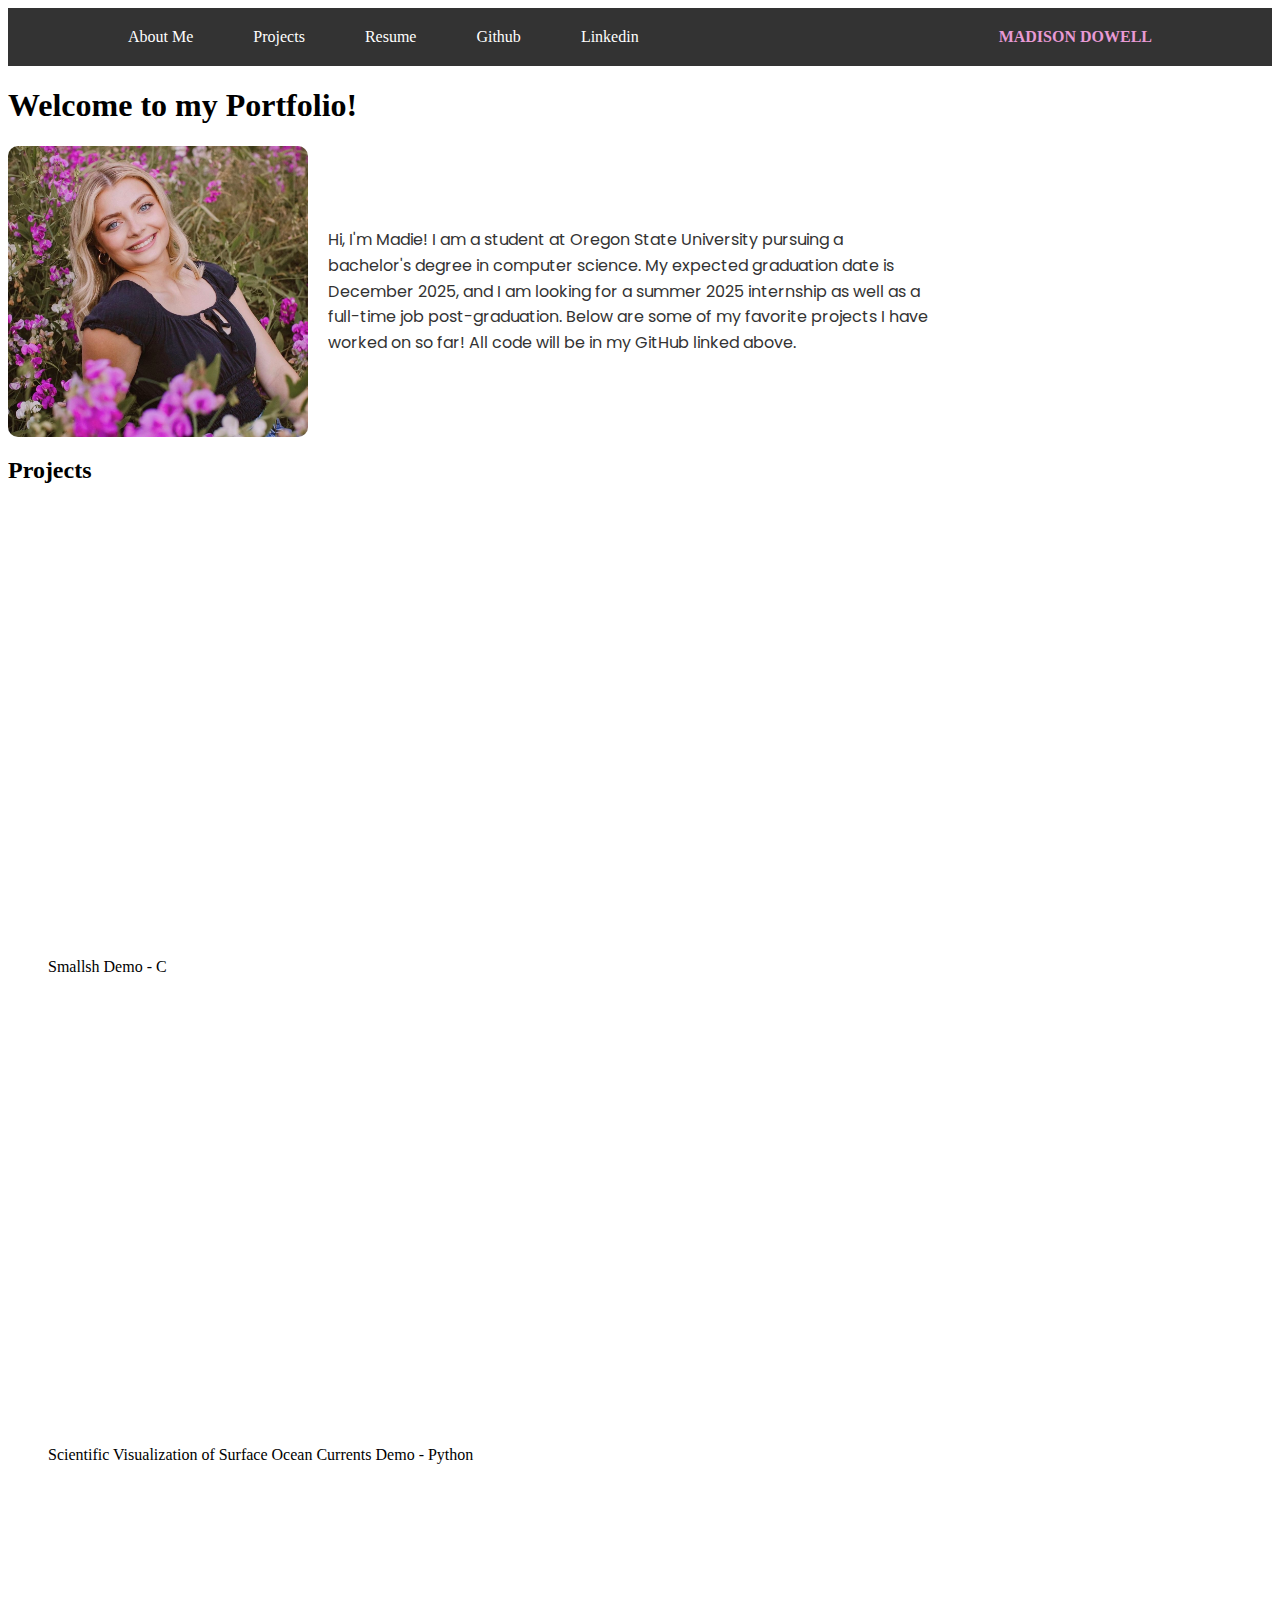
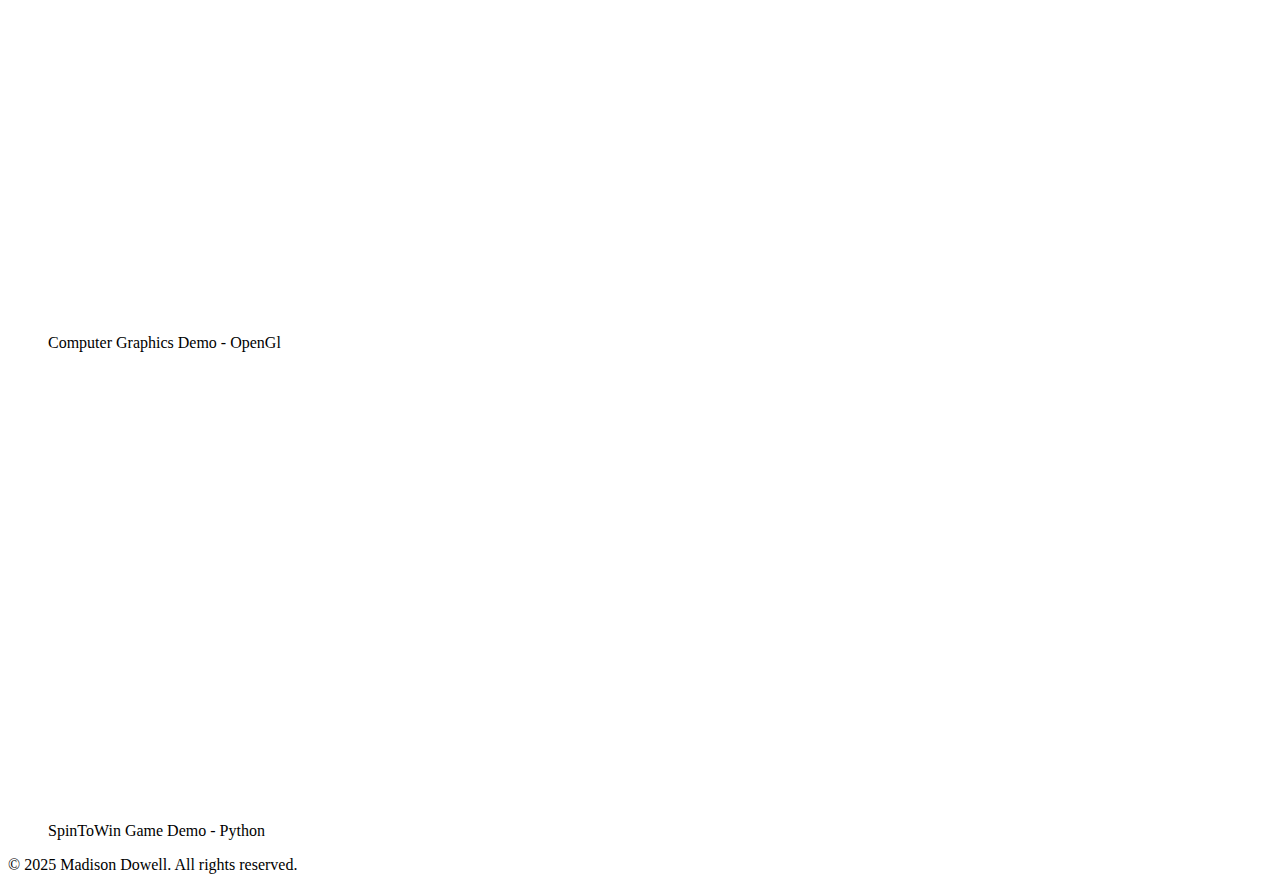
==== index.html @ a7033417 "Add files via upload" ====
<!DOCTYPE html>
<html lang="en">
<head>
    <meta charset="UTF-8">
    <meta name="viewport" content="width=device-width, initial-scale=1.0">
    <meta name="description" content="Madison Dowells Portfolio">
    <meta name="author" content="Madison Dowell">
    <title>Madison Dowell Portfolio</title>
    <link rel="stylesheet" href="style.css"> 
    <link href="https://fonts.googleapis.com/css2?family=Poppins:wght@400;600&display=swap" rel="stylesheet">
</head>
<body>
    <header>
        <nav>
            <ul>
                <li><a href="#section1">About Me</a></li>
                <li><a href="#section2">Projects</a></li>
                <li><a href="https://docs.google.com/document/d/1k80R1ZDryQ1uPp5DWjuflfTd2JU7AkvWVeHURZVj3XQ/edit?tab=t.0" target="_blank">Resume</a></li>
                <li><a href="https://github.com/madiedowell"target="_blank">Github</a></li>
                <li><a href="https://www.linkedin.com/in/madison-dowell/"target="_blank">Linkedin</a></li>
                <li><a id="name-tag">Madison Dowell</a></li>
            </ul>
        </nav>
        <h1>Welcome to my Portfolio!</h1>
    </header>

    <main>
        <section id="section1">
            <div class="content">
                <img src="ME.jpg" alt="Picture of me" style="width:300px; height:auto;">
                <p>Hi, I'm Madie! I am a student at Oregon State University pursuing a bachelor's degree in computer science. My expected graduation date is December 2025, and I am looking for a summer 2025 internship as well as a full-time job post-graduation. Below are some of my favorite projects I have worked on so far! All code will be in my GitHub linked above.</p>
            </div>
        </section>
        <section id="section2">
            <h2>Projects</h2>
            <figure>
                <iframe id="kaltura_player" 
                    src='https://cdnapisec.kaltura.com/p/391241/embedPlaykitJs/uiconf_id/44855082?iframeembed=true&amp;entry_id=1_1drm1c84&amp;config%5Bprovider%5D=%7B%22widgetId%22%3A%221_b1mzqm6t%22%7D&amp;config%5Bplayback%5D=%7B%22startTime%22%3A0%7D'  
                    style="width: 800px;height: 450px;border: 0;" 
                    allowfullscreen 
                    webkitallowfullscreen 
                    mozAllowFullScreen 
                    allow="autoplay *; fullscreen *; encrypted-media *" 
                    sandbox="allow-downloads allow-forms allow-same-origin allow-scripts allow-top-navigation allow-pointer-lock allow-popups allow-modals allow-orientation-lock allow-popups-to-escape-sandbox allow-presentation allow-top-navigation-by-user-activation" 
                    title="Smallsh demo">
                </iframe>
                <figcaption>Smallsh Demo - C</figcaption>
            </figure>
            
            <figure>
                <iframe 
                    id="kaltura_player" 
                    src="https://cdnapisec.kaltura.com/p/391241/embedPlaykitJs/uiconf_id/44855082?iframeembed=true&amp;entry_id=1_1fsmexkk&amp;config%5Bprovider%5D=%7B%22widgetId%22%3A%221_fyur47b4%22%7D&amp;config%5Bplayback%5D=%7B%22startTime%22%3A0%7D"  
                    style="width: 800px; height: 450px; border: 0;" 
                    allowfullscreen 
                    webkitallowfullscreen 
                    mozAllowFullScreen 
                    allow="autoplay *; fullscreen *; encrypted-media *" 
                    sandbox="allow-downloads allow-forms allow-same-origin allow-scripts allow-top-navigation allow-pointer-lock allow-popups allow-modals allow-orientation-lock allow-popups-to-escape-sandbox allow-presentation allow-top-navigation-by-user-activation" 
                    title="SciVis demo">
                </iframe>
                <figcaption>Scientific Visualization of Surface Ocean Currents Demo - Python</figcaption>
            </figure>
            
            <figure>
                <iframe id="kaltura_player" 
                    src='https://cdnapisec.kaltura.com/p/391241/embedPlaykitJs/uiconf_id/44855082?iframeembed=true&amp;entry_id=1_34jr0gek&amp;config%5Bprovider%5D=%7B%22widgetId%22%3A%221_mercs669%22%7D&amp;config%5Bplayback%5D=%7B%22startTime%22%3A0%7D'  
                    style="width: 800px;height: 450px;border: 0;" 
                    allowfullscreen 
                    webkitallowfullscreen 
                    mozAllowFullScreen 
                    allow="autoplay *; fullscreen *; encrypted-media *" 
                    sandbox="allow-downloads allow-forms allow-same-origin allow-scripts allow-top-navigation allow-pointer-lock allow-popups allow-modals allow-orientation-lock allow-popups-to-escape-sandbox allow-presentation allow-top-navigation-by-user-activation" 
                    title="FinalProject">
                </iframe>
                <figcaption>Computer Graphics Demo - OpenGl</figcaption>
            </figure>
            
            <figure>
                <iframe 
                    id="kaltura_player" 
                    src='https://cdnapisec.kaltura.com/p/391241/embedPlaykitJs/uiconf_id/44855082?iframeembed=true&amp;entry_id=1_skda3uj2&amp;config%5Bprovider%5D=%7B%22widgetId%22%3A%221_o0ohskq5%22%7D&amp;config%5Bplayback%5D=%7B%22startTime%22%3A0%7D'  
                    style="width: 800px;height: 450px;border: 0;" 
                    allowfullscreen 
                    webkitallowfullscreen 
                    mozAllowFullScreen 
                    allow="autoplay *; fullscreen *; encrypted-media *" 
                    sandbox="allow-downloads allow-forms allow-same-origin allow-scripts allow-top-navigation allow-pointer-lock allow-popups allow-modals allow-orientation-lock allow-popups-to-escape-sandbox allow-presentation allow-top-navigation-by-user-activation" 
                    title="Assignment12-CS361">
                </iframe>
                <figcaption>SpinToWin Game Demo - Python</figcaption>
            </figure>
        </section>
    </main>

    <footer>
        <p>&copy; 2025 Madison Dowell. All rights reserved.</p>
    </footer>

    <script src="portfolio.js"></script> <!-- Link to your external JavaScript file -->
</body>
</html>
---- style.css ----
nav {
    background-color: #333; /* Background color of the nav bar */
    padding: 10px 0; /* Add some vertical padding for better spacing */
}

nav ul {
    list-style-type: none; /* Remove default list bullets */
    margin: 0; /* Remove default margin */
    padding: 0; /* Remove default padding */
    display: flex; /* Use flexbox for horizontal alignment */
    justify-content: center; /* Center items horizontally */
}

nav ul li {
    margin: 0 15px; /* Add space between items */
}

nav ul li a {
    text-decoration: none; /* Remove underline */
    color: white; /* Text color */
    padding: 10px 15px; /* Add padding inside links */
    display: inline-block; /* Ensure clickable area includes padding */
    transition: background-color 0.3s ease; /* Smooth hover effect */
}

nav ul li a:hover {
    background-color: #575757; /* Change background on hover */
    border-radius: 5px; /* Optional: round edges */
}


#name-tag {
    color: #e89ad5;
    font-weight: bold;
    text-transform: uppercase;
    margin-left: 300px;
}

#section1 .content {
    display: flex; /* Enables flexbox layout */
    align-items: center; /* Vertically aligns the content */
    gap: 20px; /* Adds space between the image and paragraph */
}

#section1 img {
    max-width: 300px; /* Ensures the image stays within the specified width */
    height: auto; /* Maintains aspect ratio */
    border-radius: 10px; /* Optional: Adds rounded corners */
}

#section1 p {
    font-family: 'Poppins', sans-serif; /* Aesthetic font */
    font-size: 20px; /* Bigger font size */
    max-width: 600px; /* Restricts the paragraph's width */
    line-height: 1.6; /* Improves readability */
    font-size: 16px; /* Adjusts text size */
    color: #333; /* Sets a neutral text color */
}
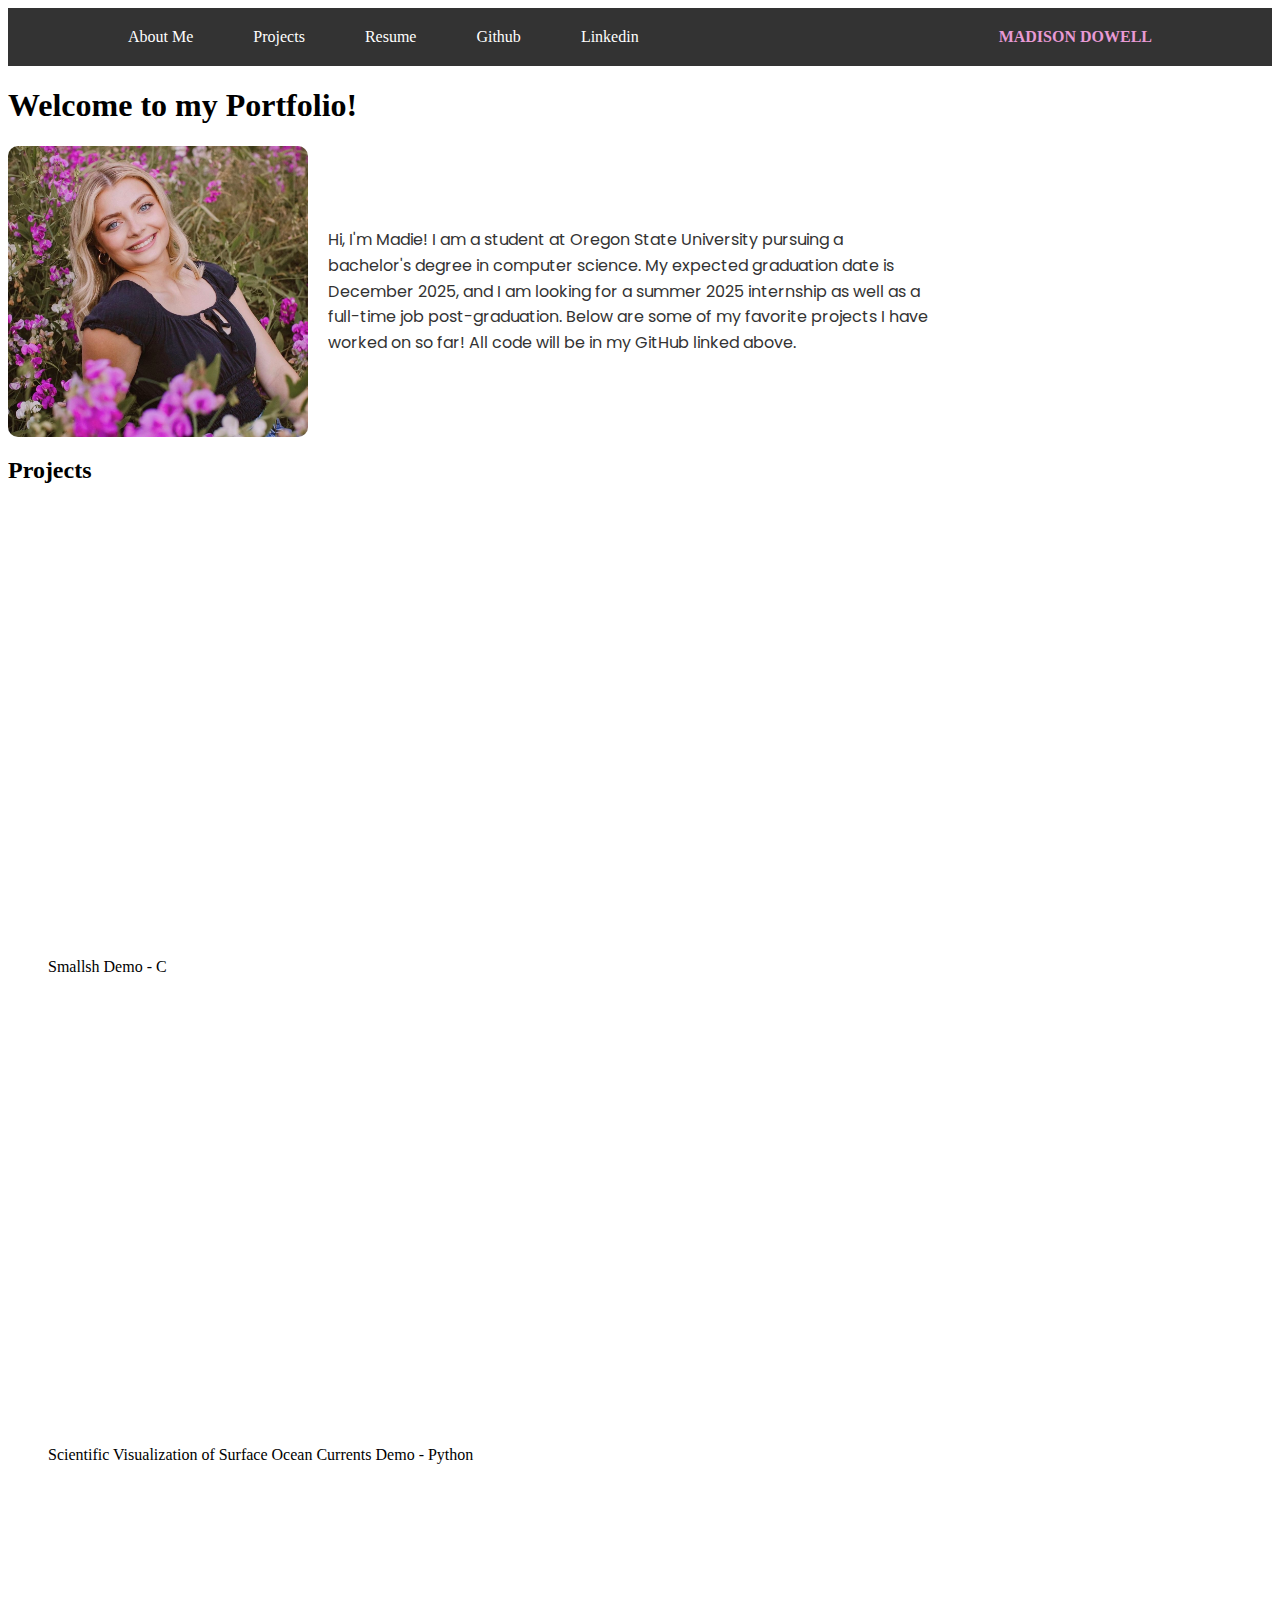
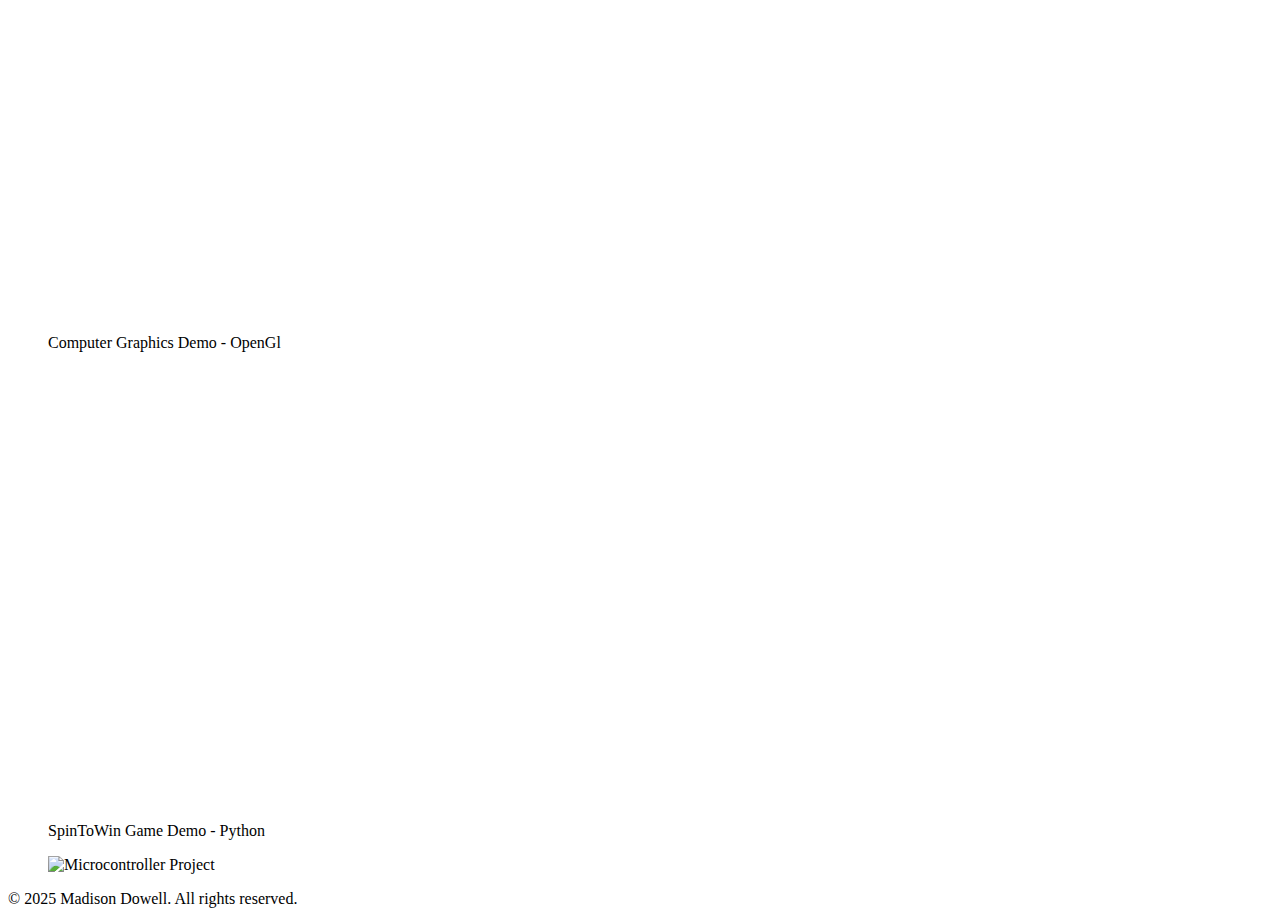
==== commit 62dbff77: "Update index.html" ====
--- a/index.html
+++ b/index.html
@@ -90,6 +90,10 @@
                 </iframe>
                 <figcaption>SpinToWin Game Demo - Python</figcaption>
             </figure>
+            <figure>
+                <img src="Description.jpg" alt="Microcontroller Project" style="width: 800px;height: 450px;border: 0;">
+
+            </figure>
         </section>
     </main>
 
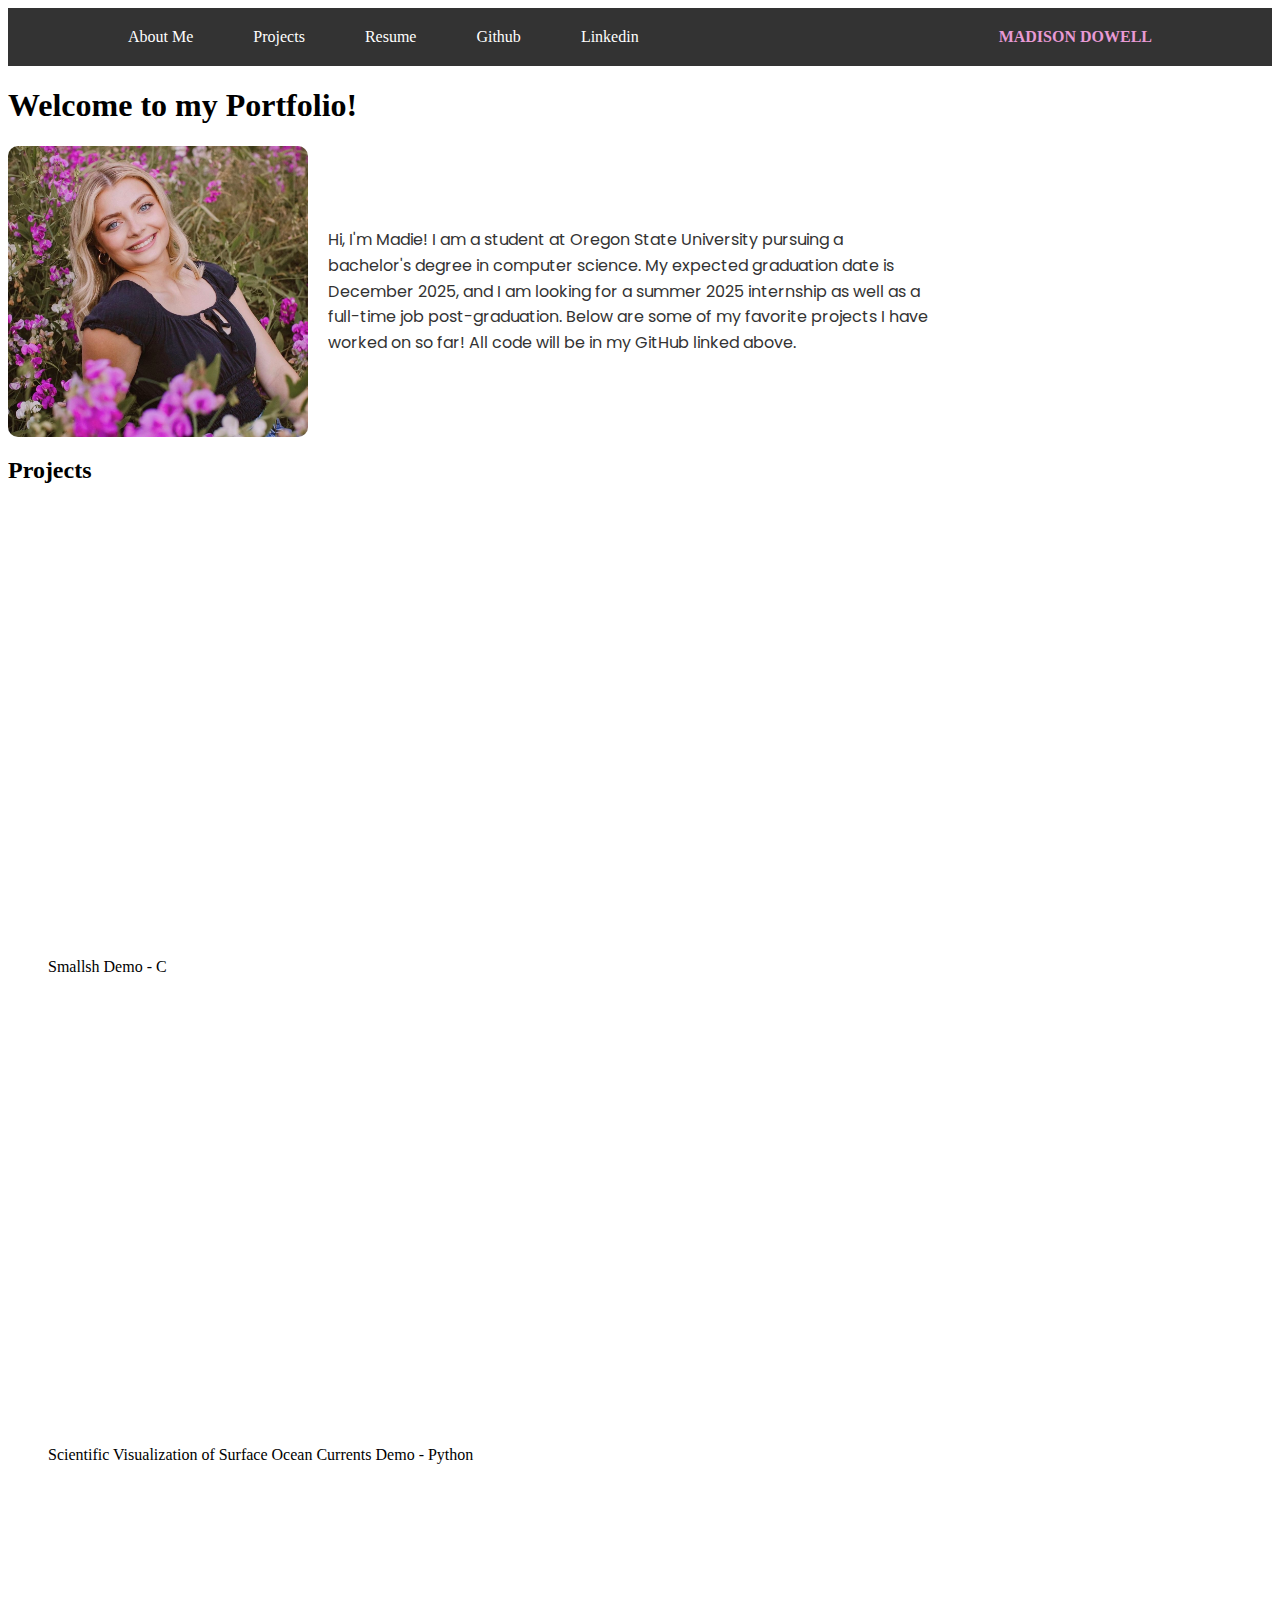
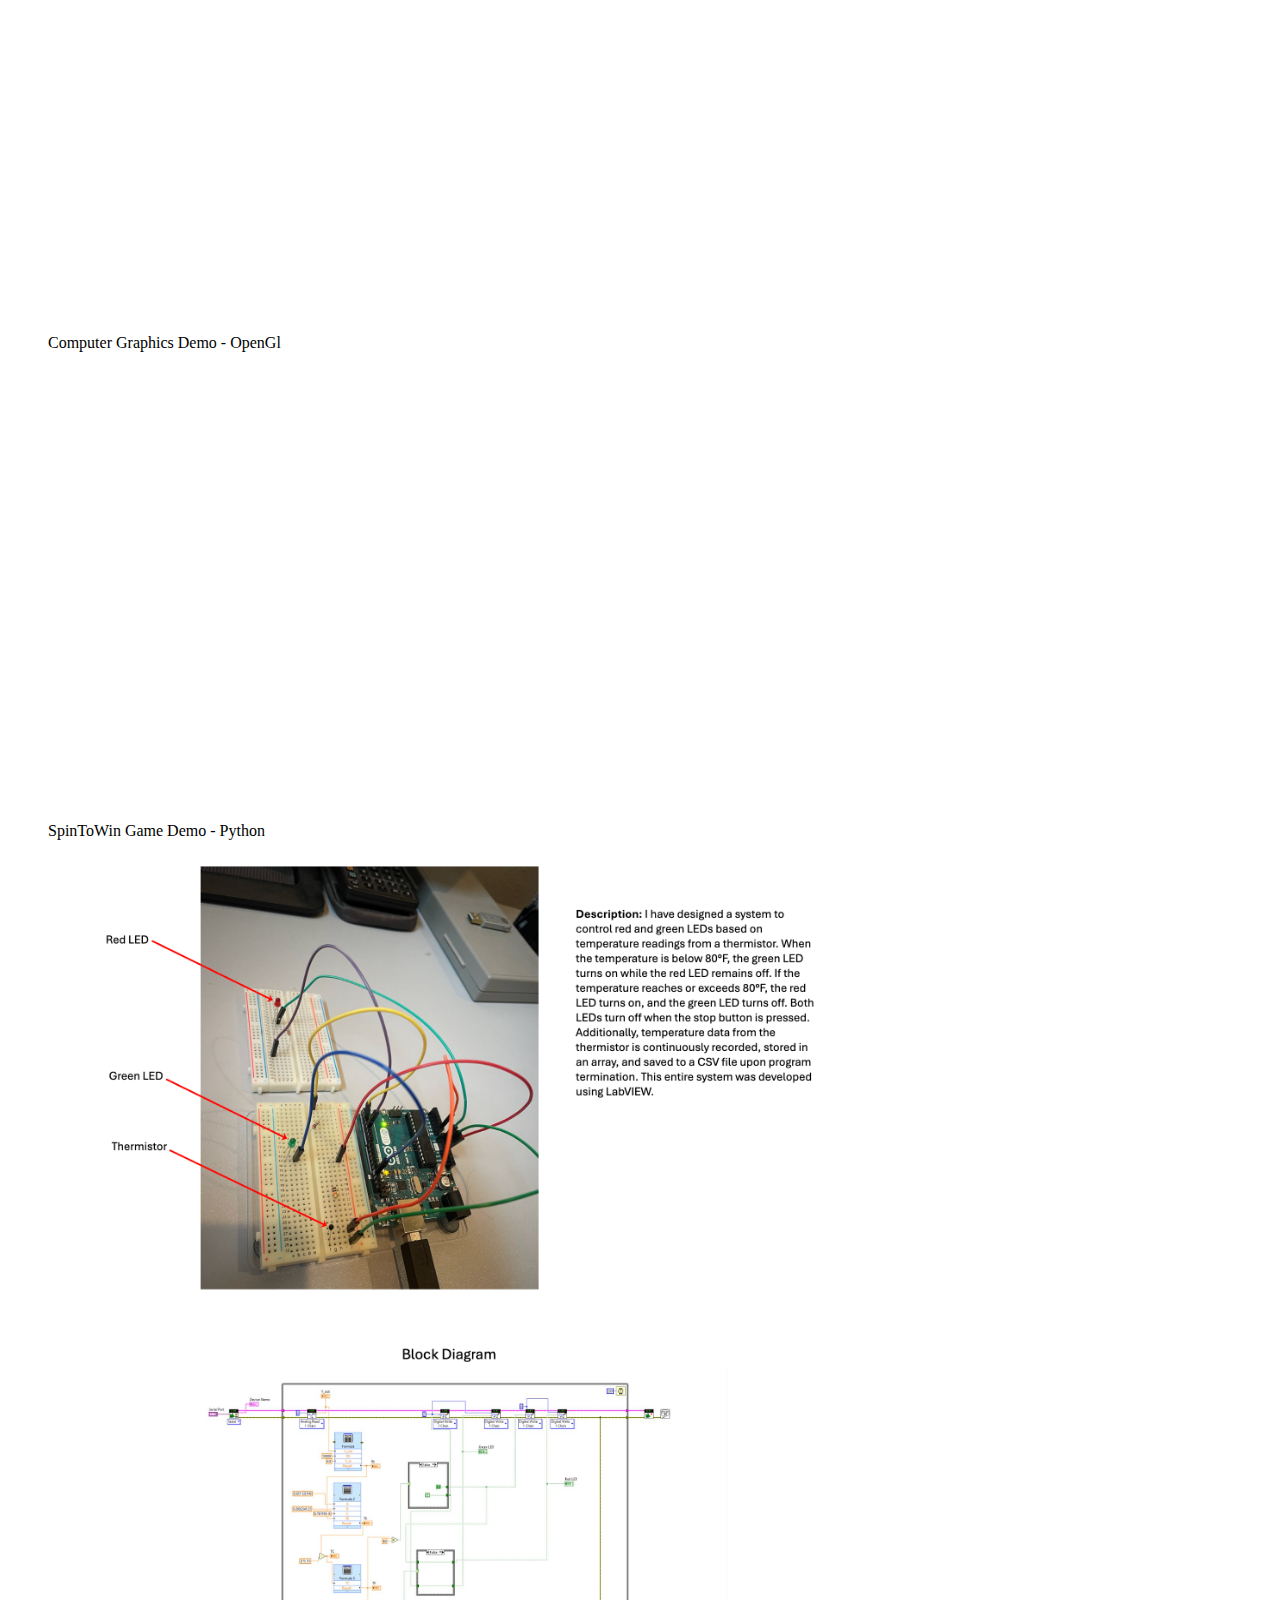
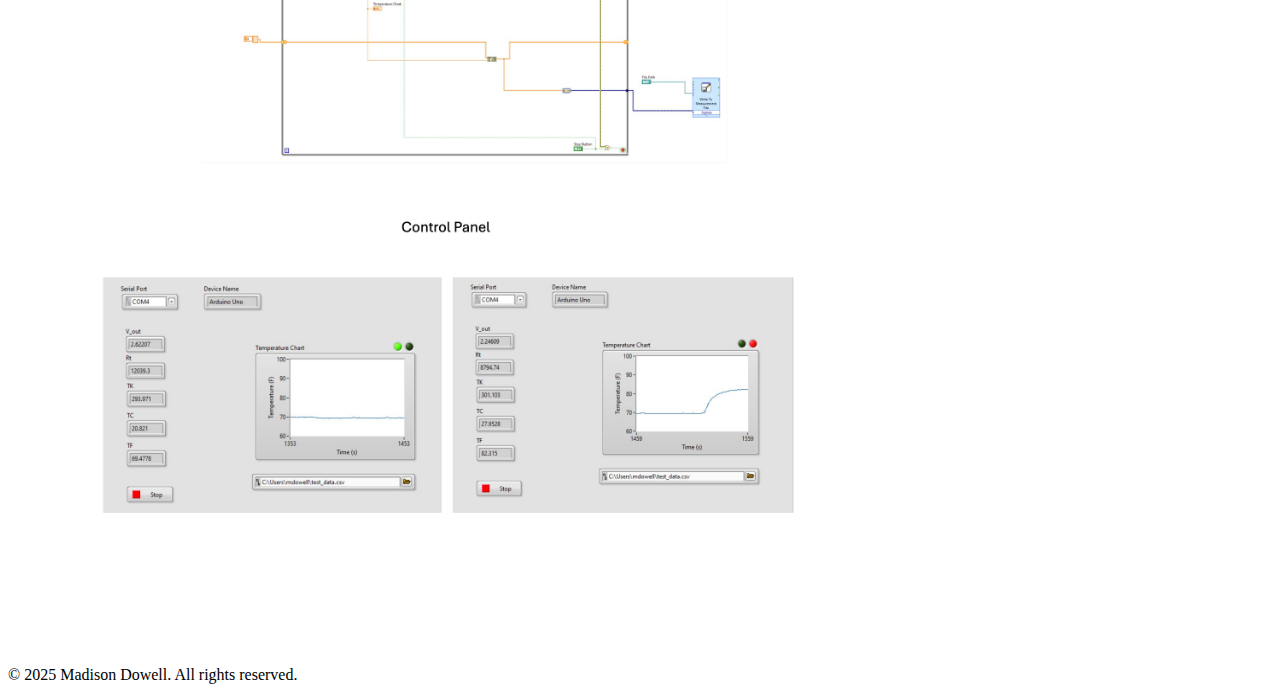
==== commit b6bf4809: "Update index.html" ====
--- a/index.html
+++ b/index.html
@@ -94,6 +94,15 @@
                 <img src="Description.jpg" alt="Microcontroller Project" style="width: 800px;height: 450px;border: 0;">
 
             </figure>
+            <figure>
+                <img src="BlockDiagram.jpg" alt="Microcontroller Project" style="width: 800px;height: 450px;border: 0;">
+        
+            </figure>
+
+            <figure>
+                <img src="ControlPanel.jpg" alt="Microcontroller Project" style="width: 800px;height: 450px;border: 0;">
+               
+            </figure>
         </section>
     </main>
 
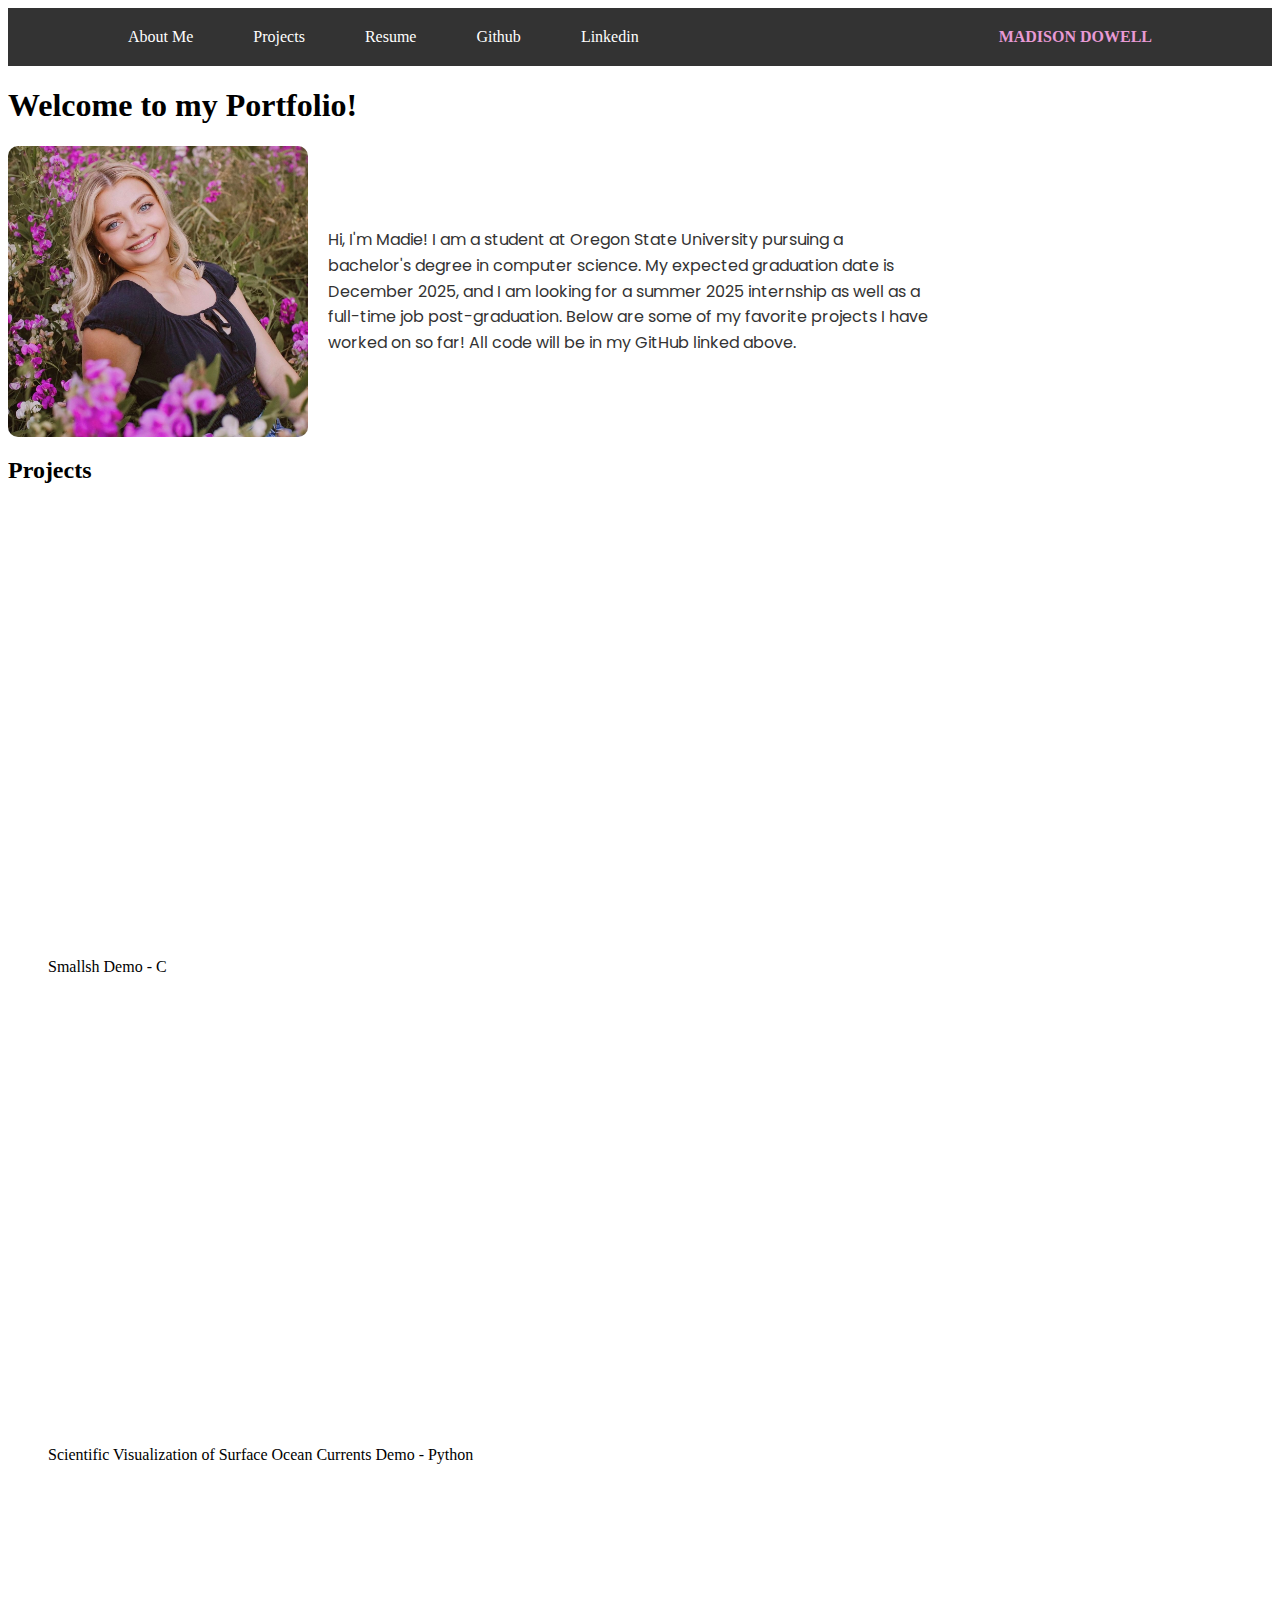
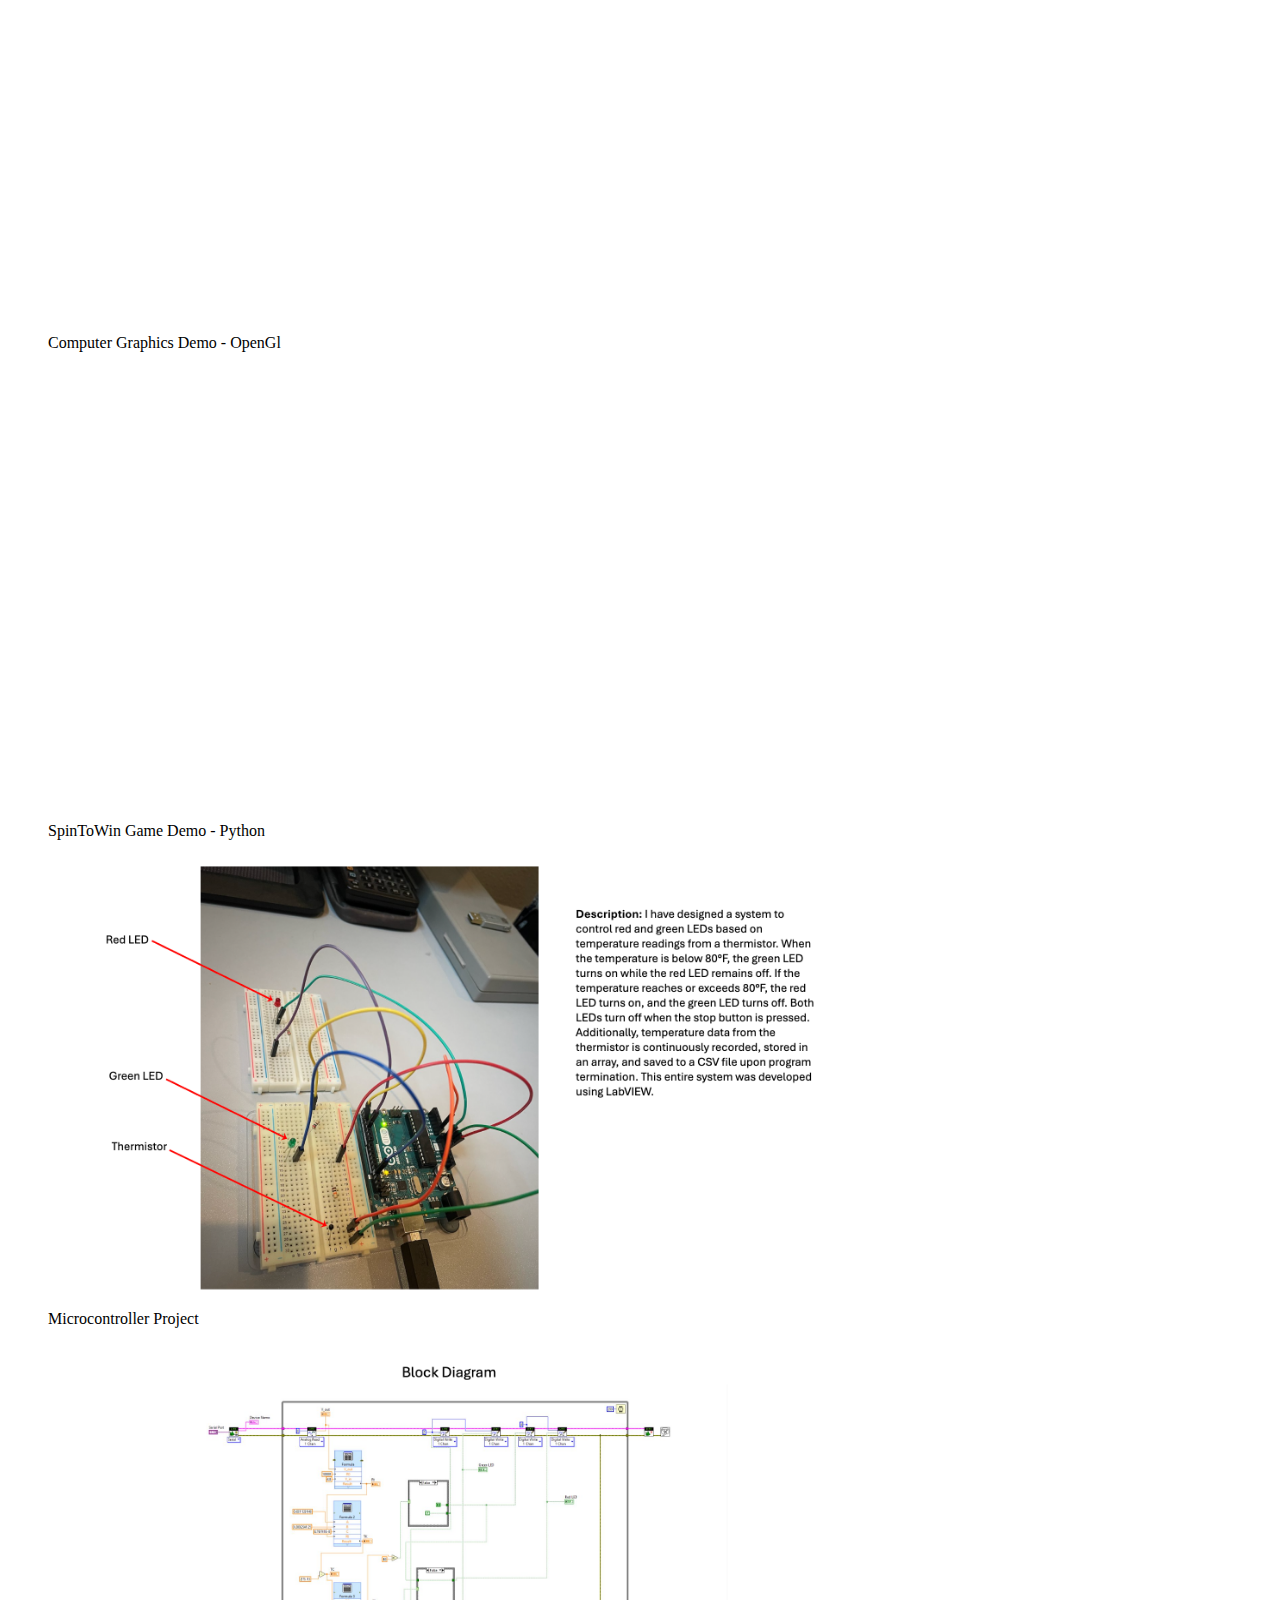
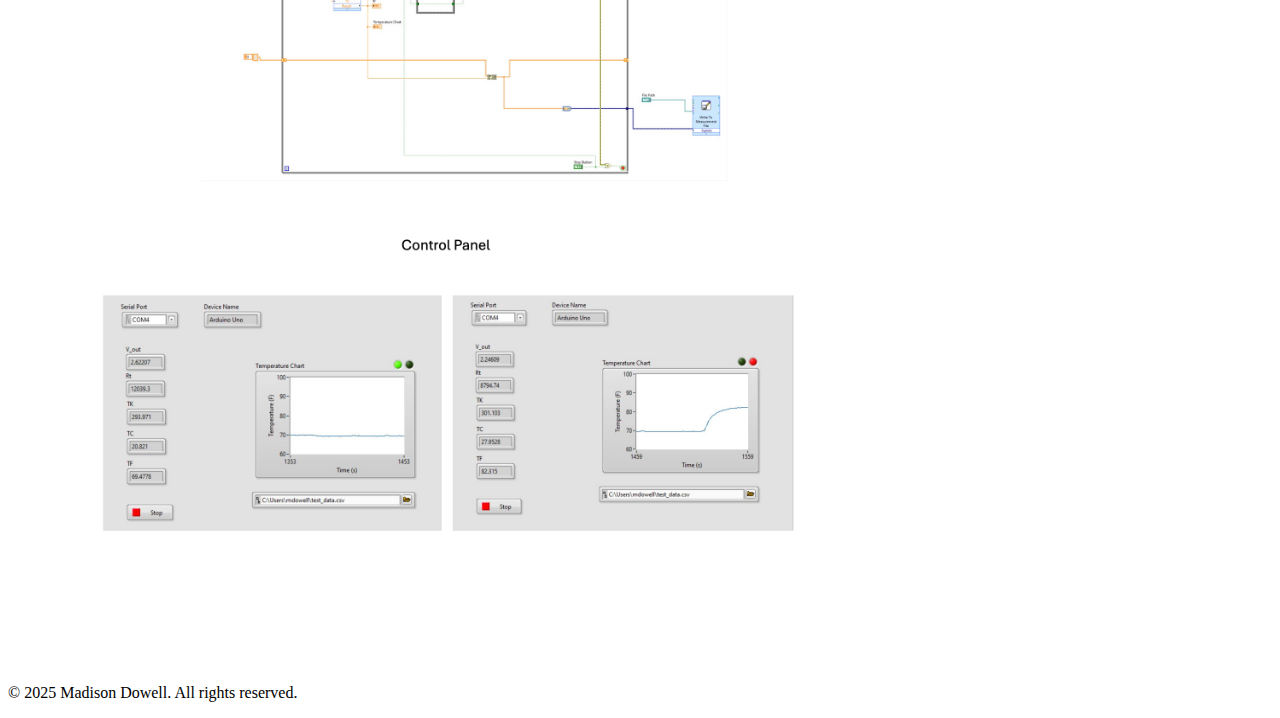
==== commit 299ec856: "Update index.html" ====
--- a/index.html
+++ b/index.html
@@ -92,6 +92,7 @@
             </figure>
             <figure>
                 <img src="Description.jpg" alt="Microcontroller Project" style="width: 800px;height: 450px;border: 0;">
+                <figcaption>Microcontroller Project</figcaption>
 
             </figure>
             <figure>
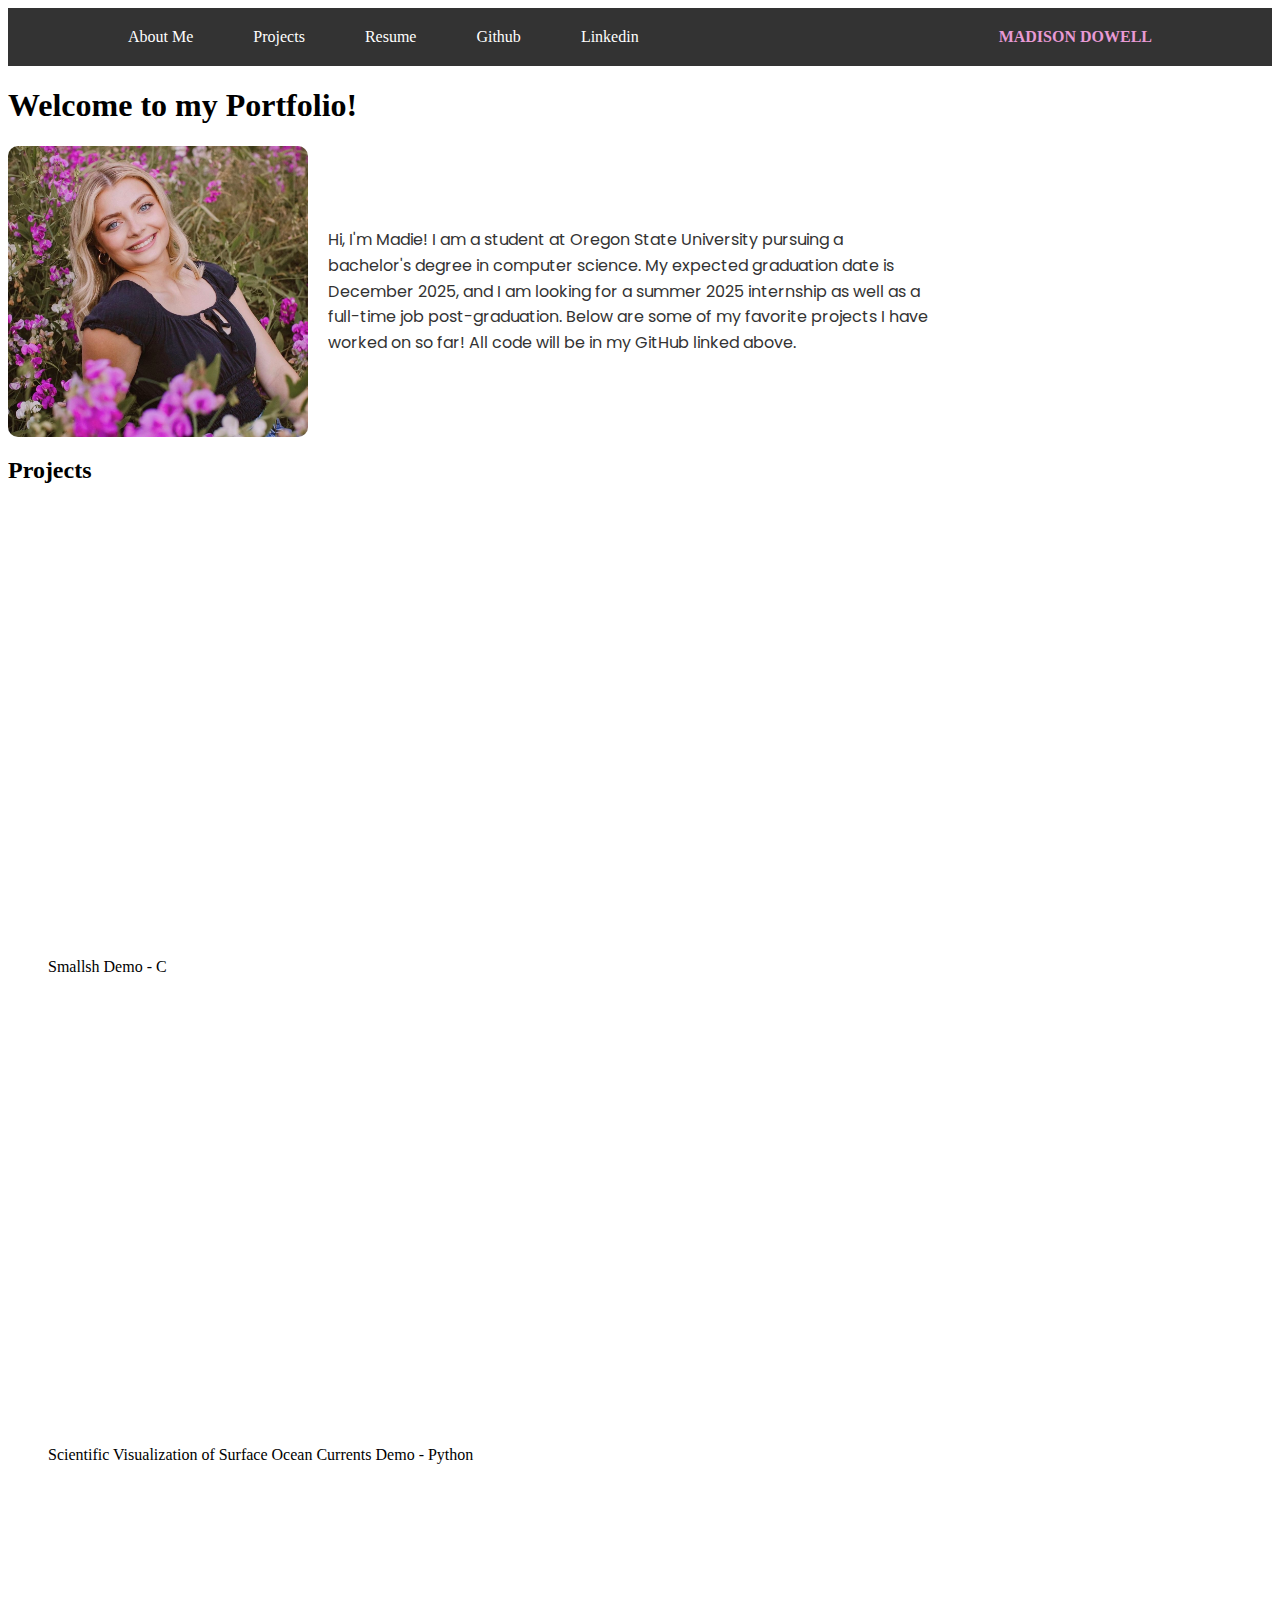
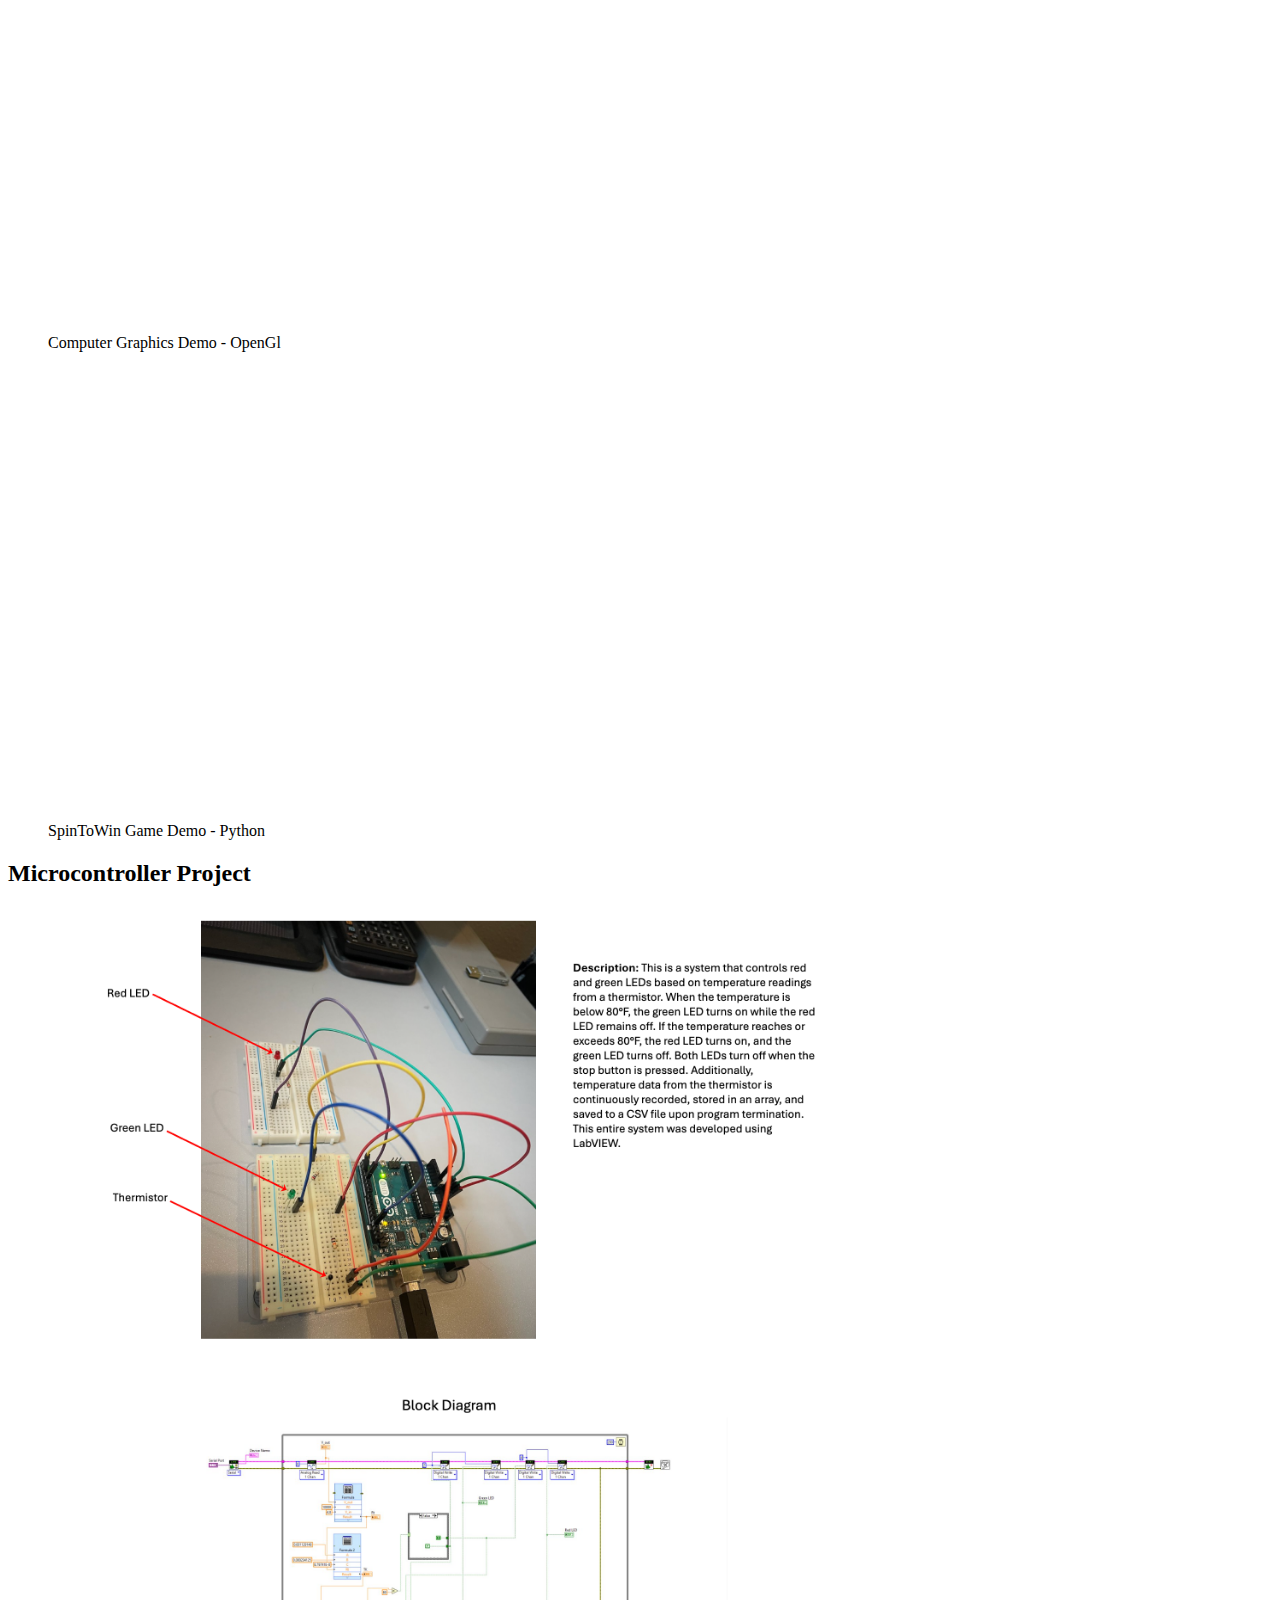
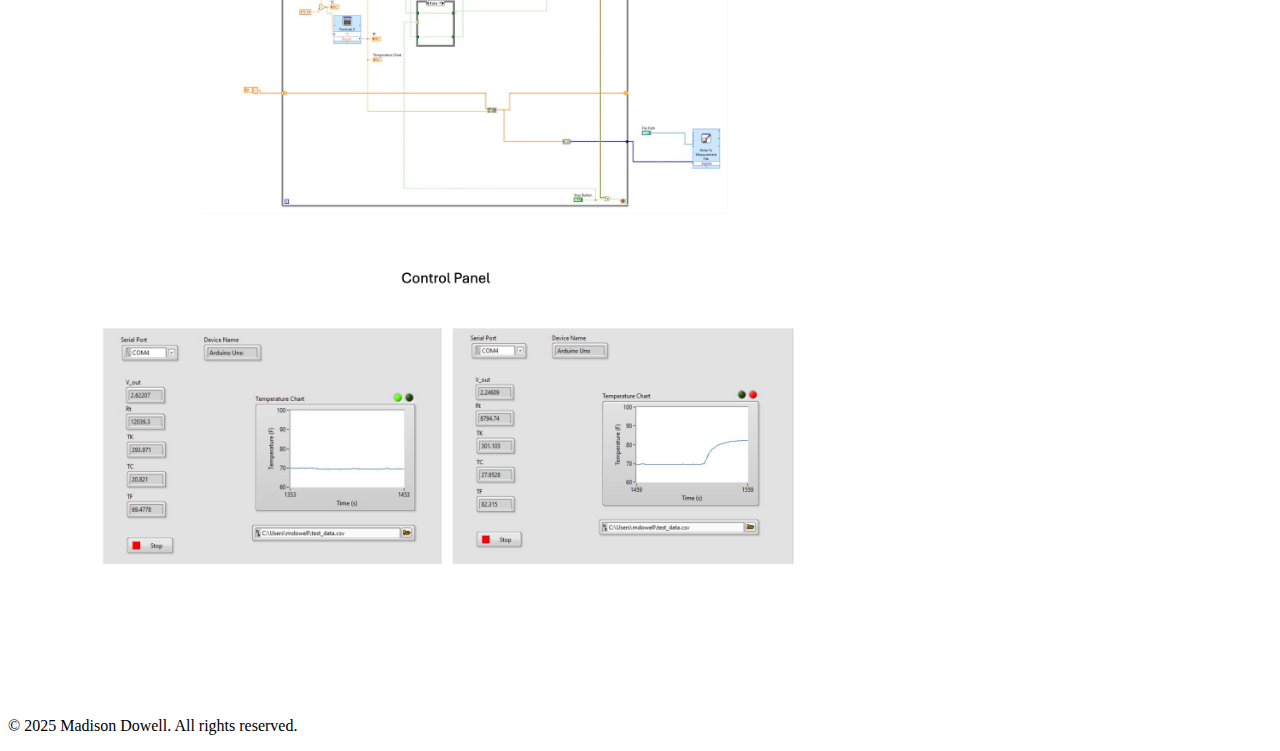
==== commit f642f5c4: "Update index.html" ====
--- a/index.html
+++ b/index.html
@@ -90,9 +90,10 @@
                 </iframe>
                 <figcaption>SpinToWin Game Demo - Python</figcaption>
             </figure>
+
+            <h2>Microcontroller Project</h2>
             <figure>
                 <img src="Description.jpg" alt="Microcontroller Project" style="width: 800px;height: 450px;border: 0;">
-                <figcaption>Microcontroller Project</figcaption>
 
             </figure>
             <figure>
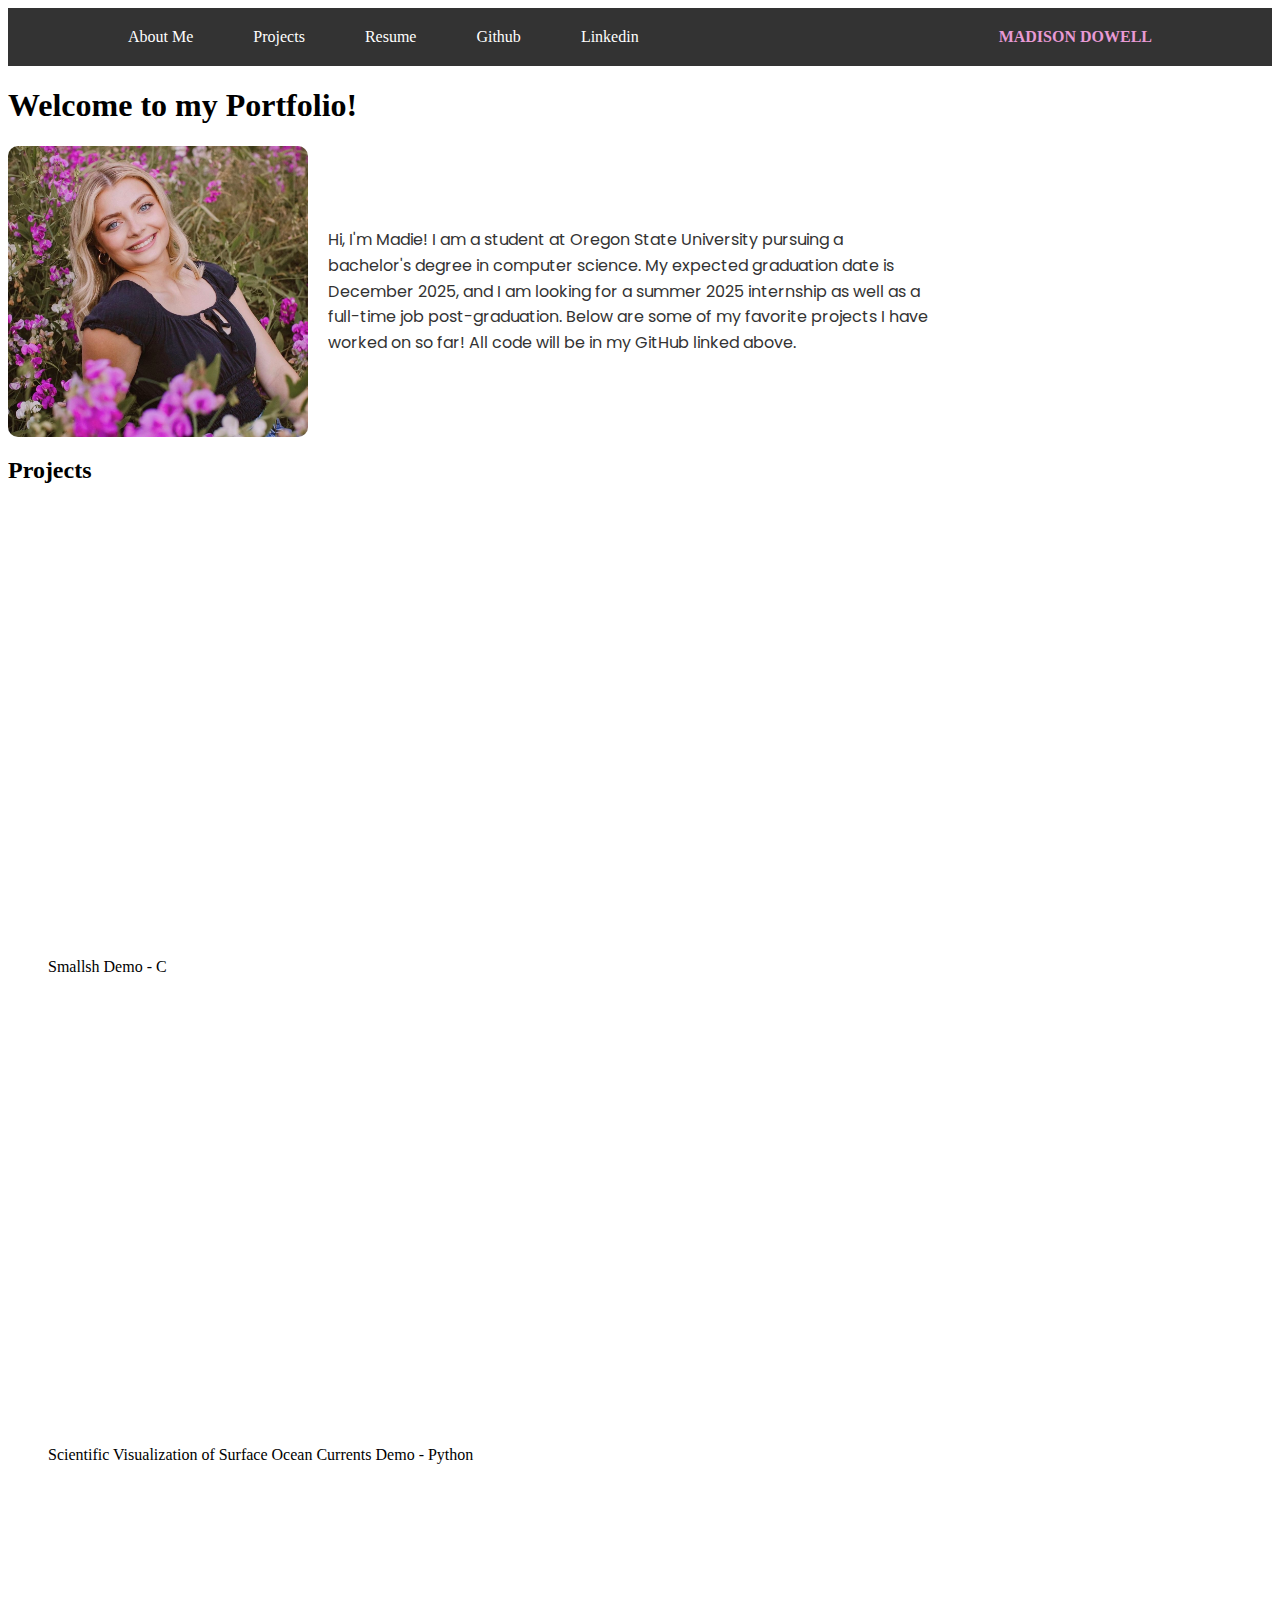
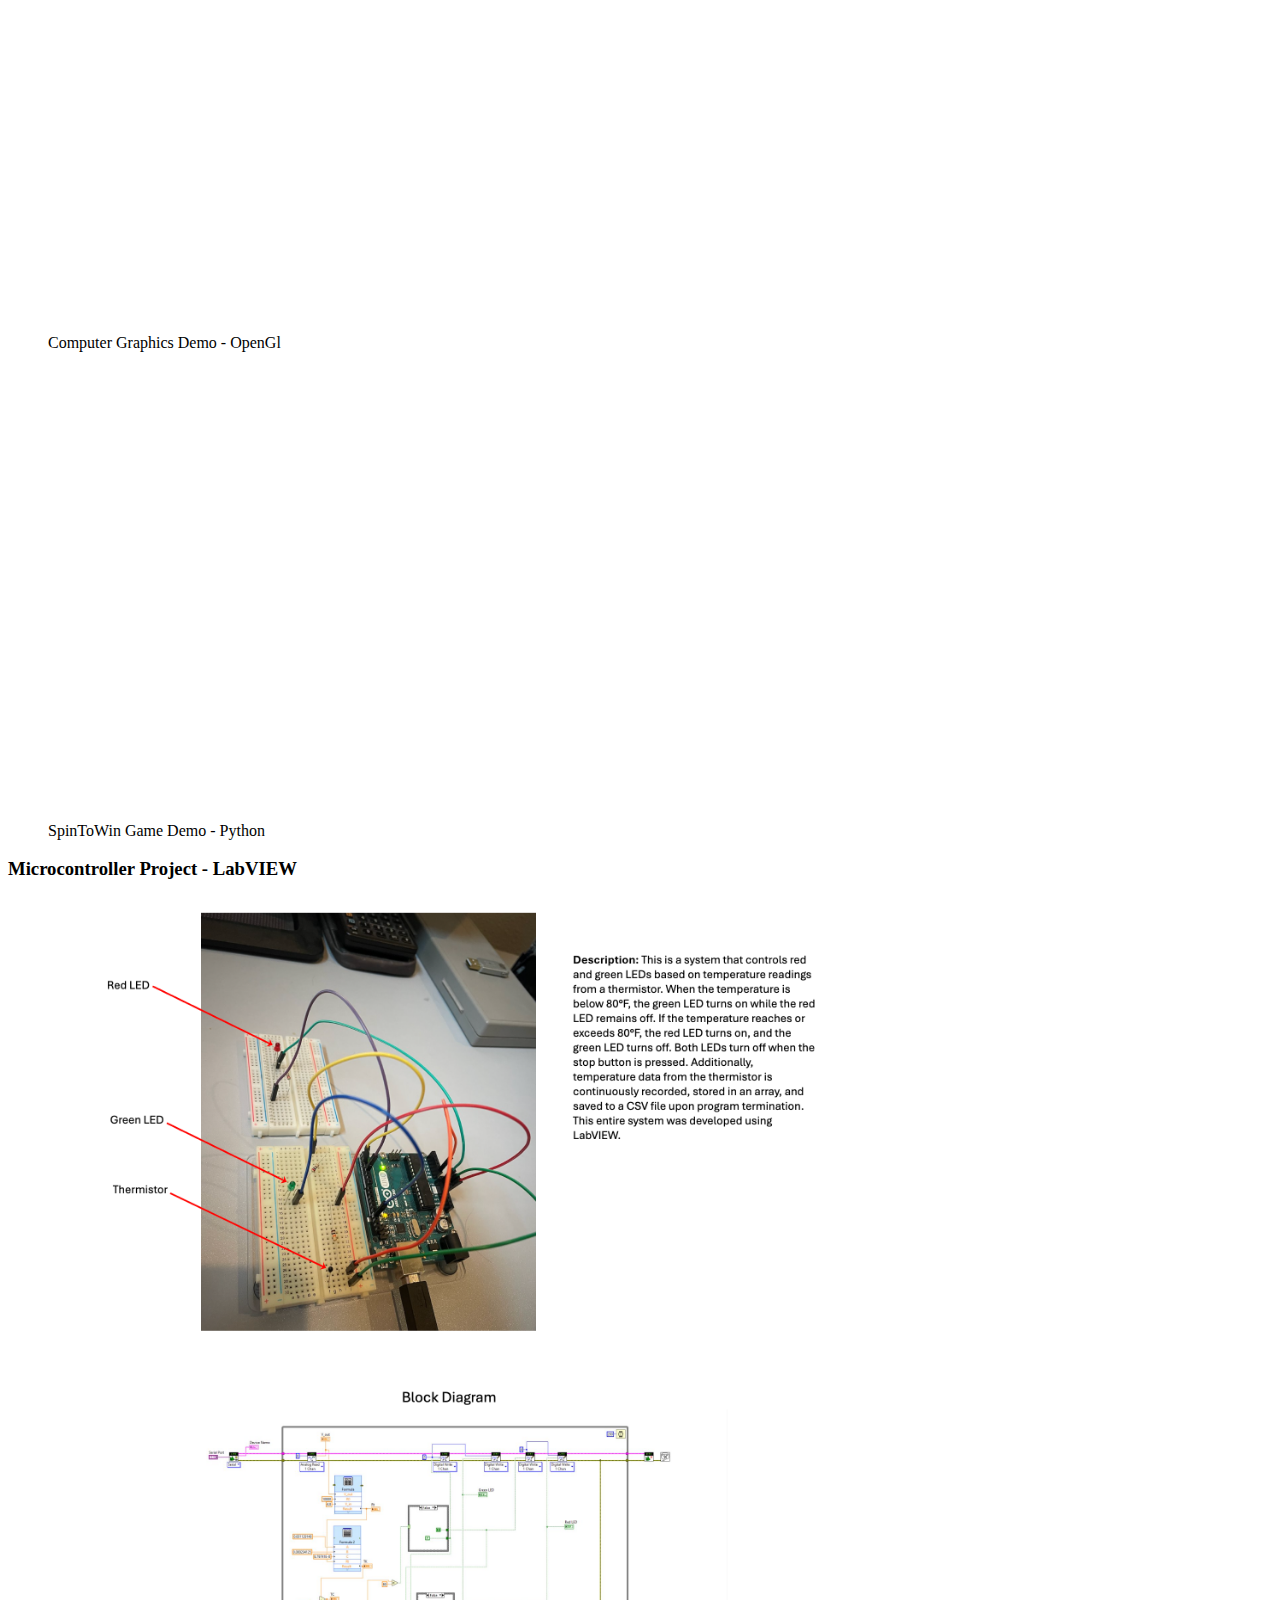
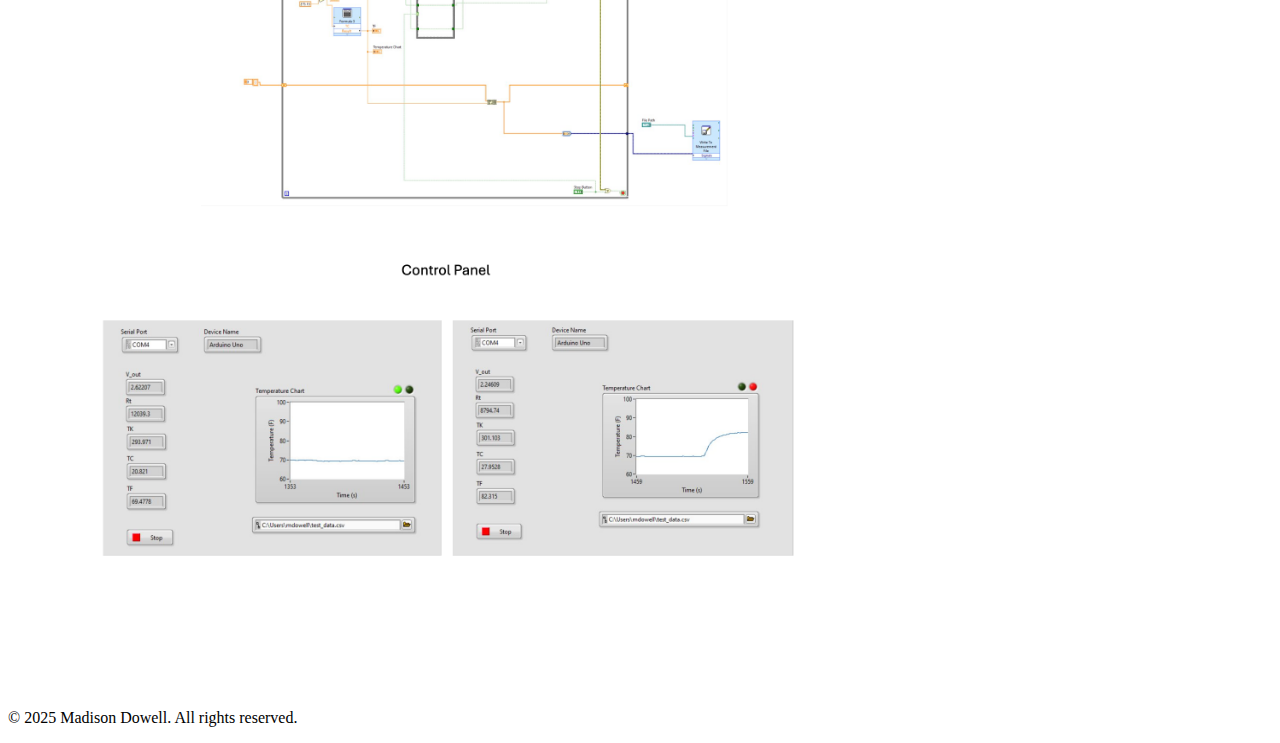
==== commit e2956350: "Update index.html" ====
--- a/index.html
+++ b/index.html
@@ -91,7 +91,7 @@
                 <figcaption>SpinToWin Game Demo - Python</figcaption>
             </figure>
 
-            <h2>Microcontroller Project</h2>
+            <h3>Microcontroller Project - LabVIEW</h3>
             <figure>
                 <img src="Description.jpg" alt="Microcontroller Project" style="width: 800px;height: 450px;border: 0;">
 
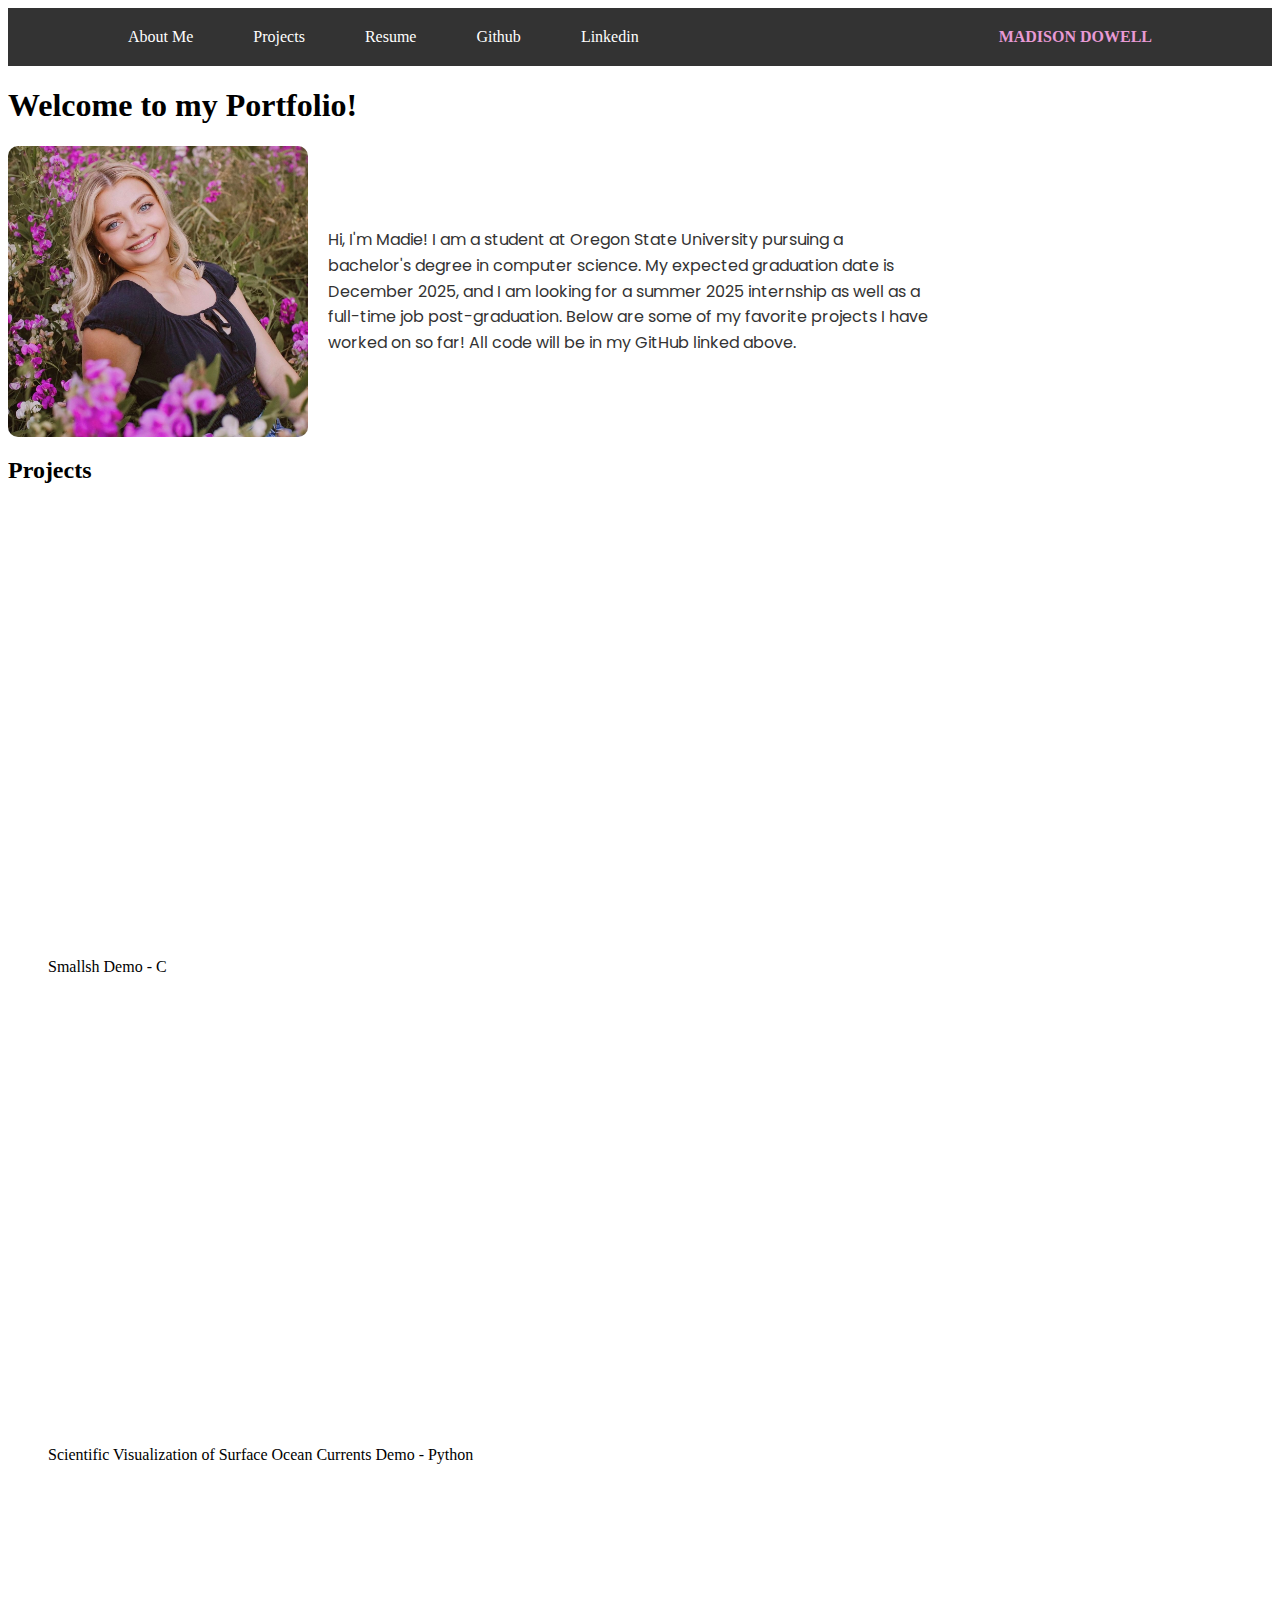
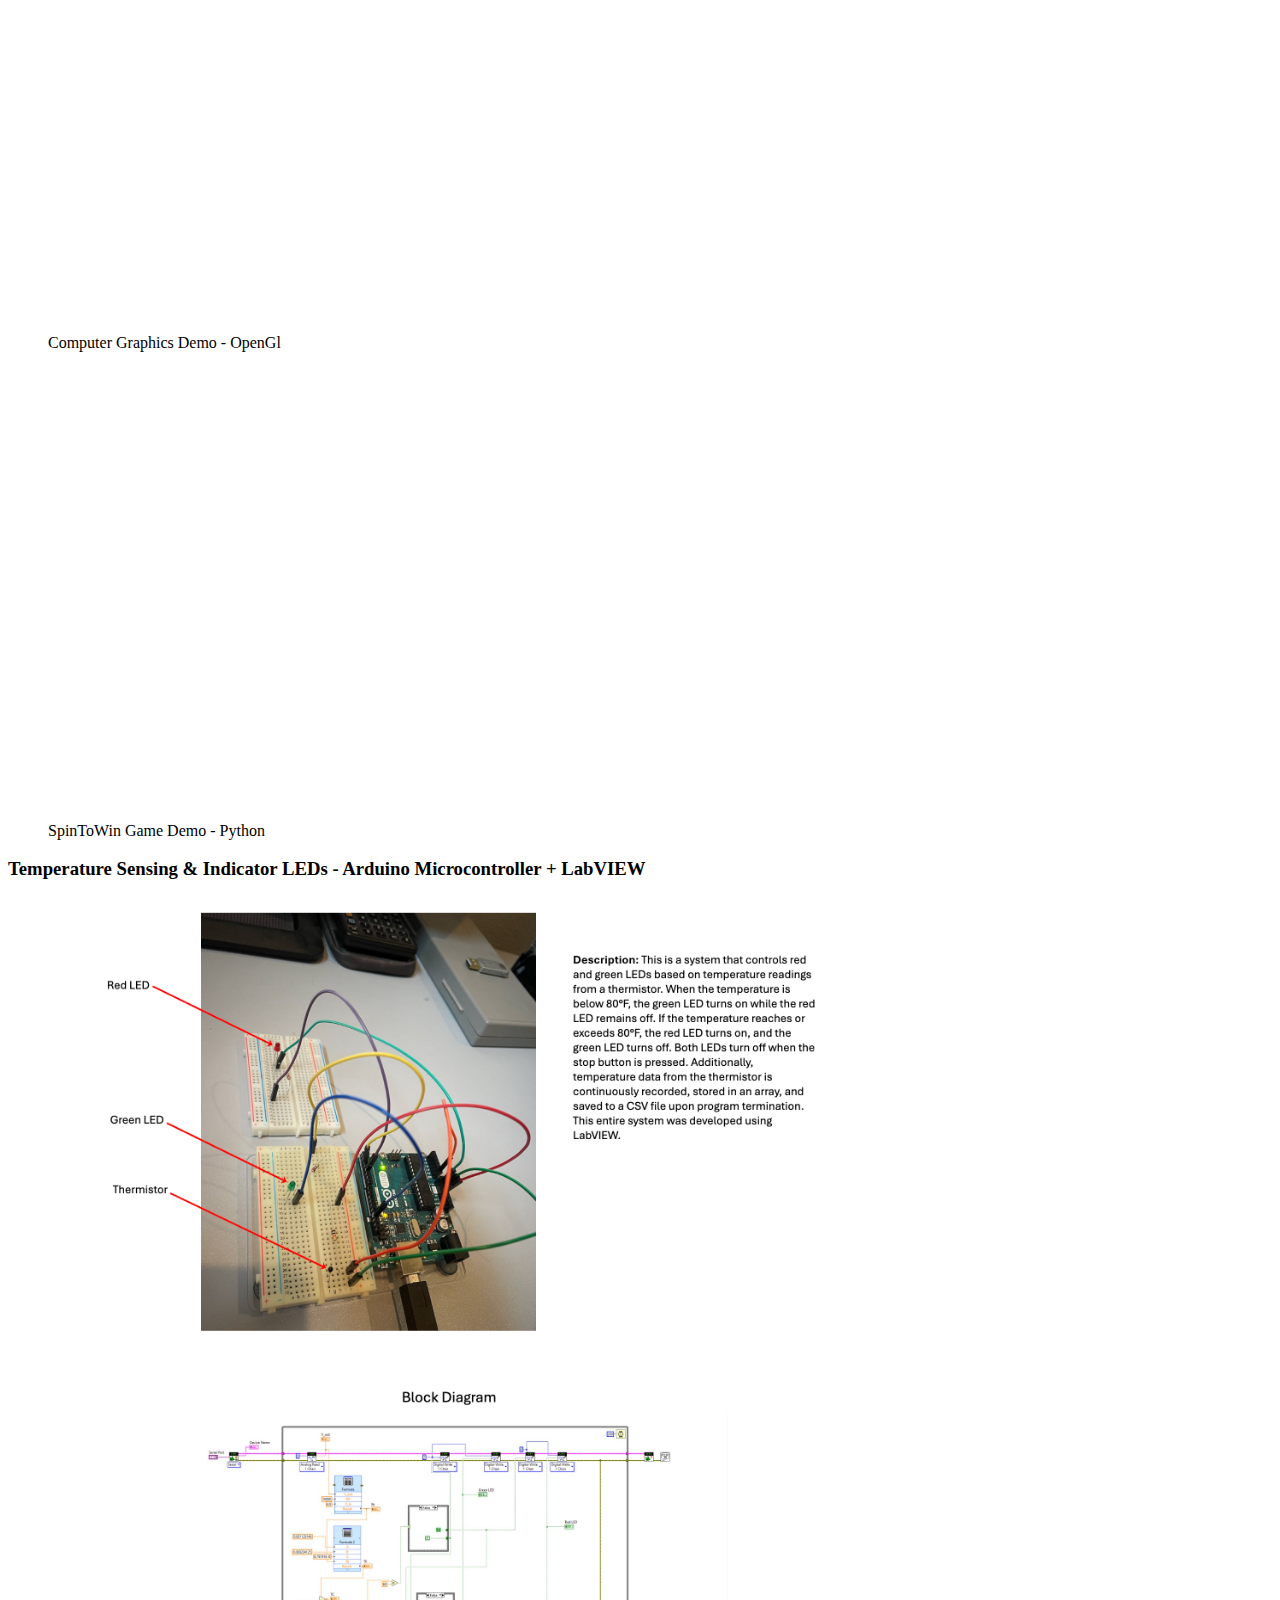
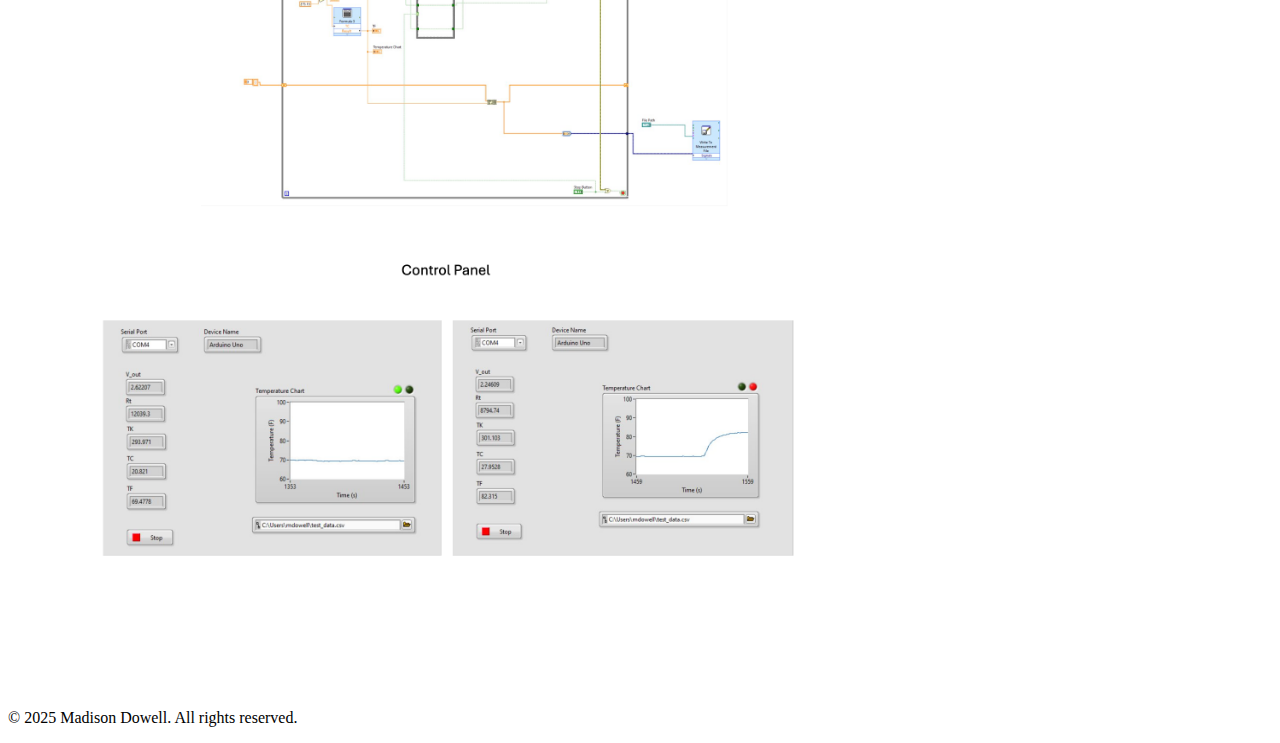
==== commit 74ff9d14: "Update index.html" ====
--- a/index.html
+++ b/index.html
@@ -91,7 +91,7 @@
                 <figcaption>SpinToWin Game Demo - Python</figcaption>
             </figure>
 
-            <h3>Microcontroller Project - LabVIEW</h3>
+            <h3>Temperature Sensing & Indicator LEDs - Arduino Microcontroller + LabVIEW</h3>
             <figure>
                 <img src="Description.jpg" alt="Microcontroller Project" style="width: 800px;height: 450px;border: 0;">
 
